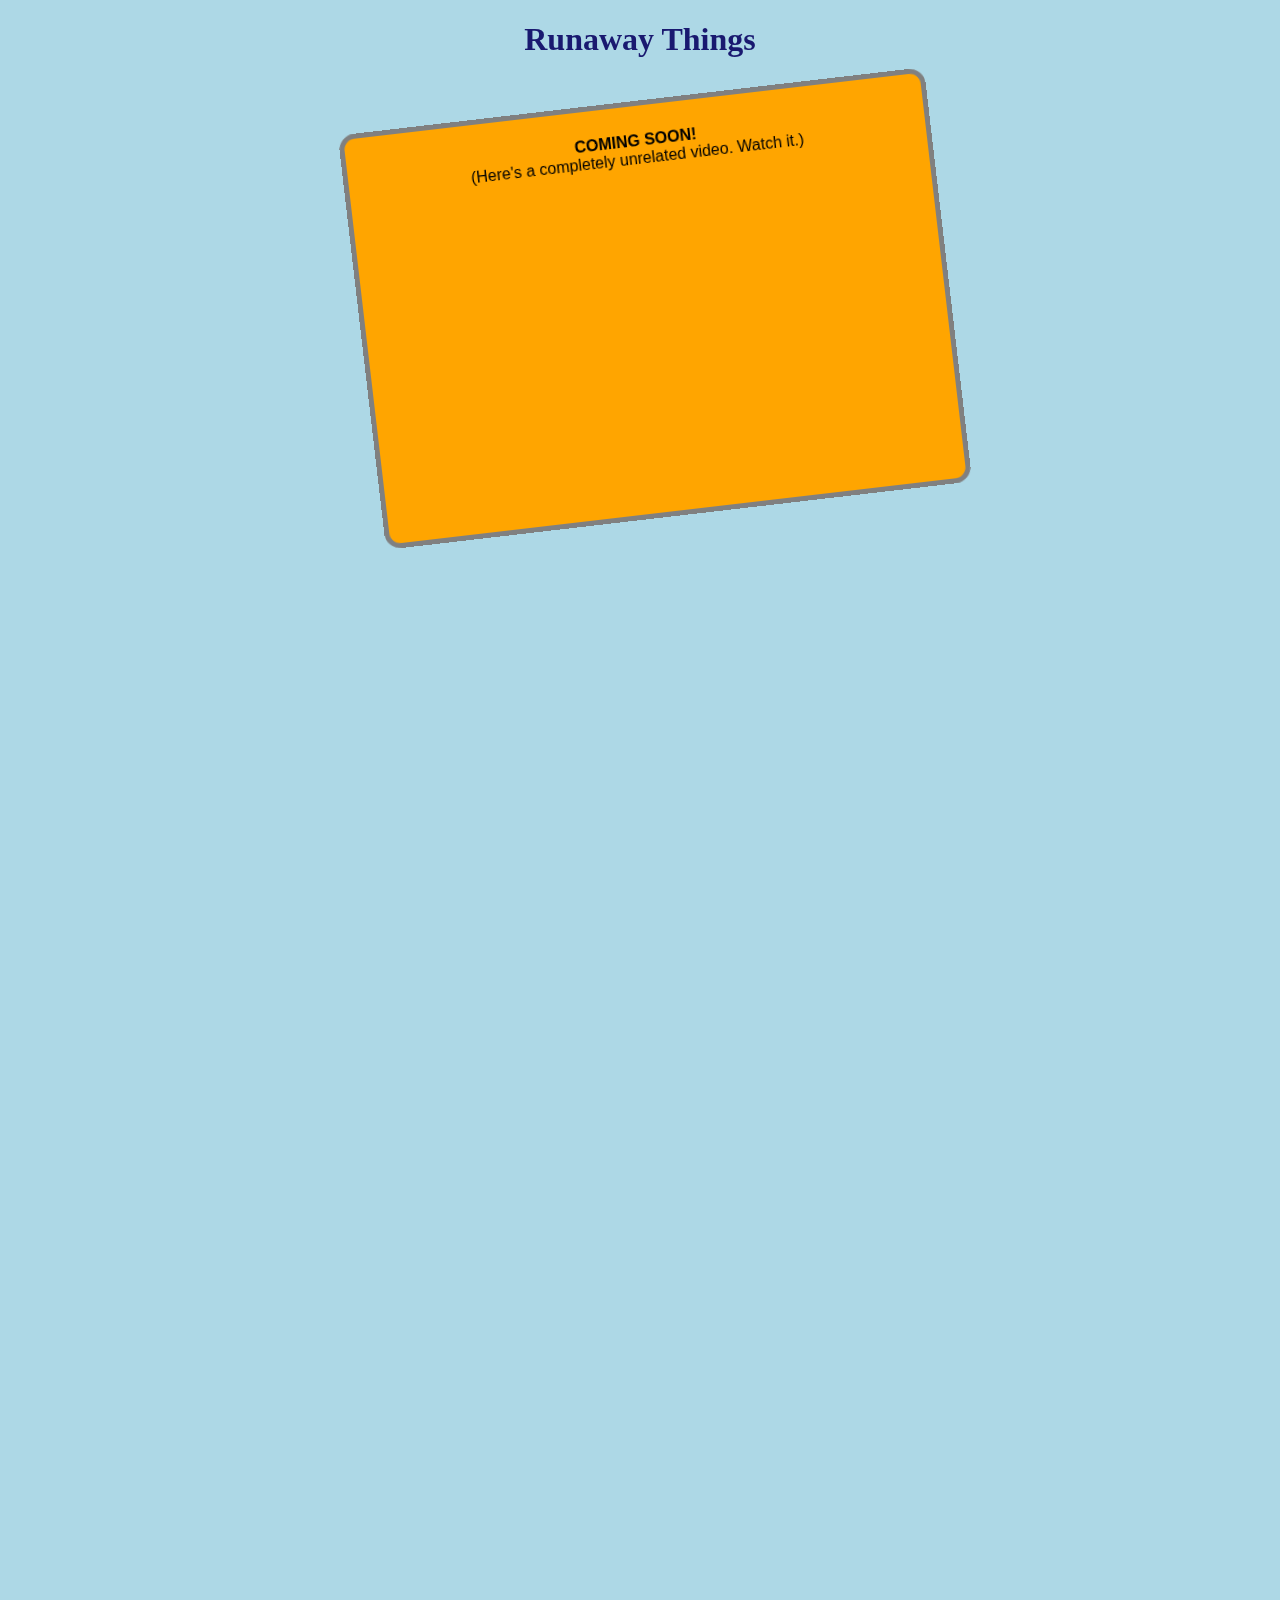
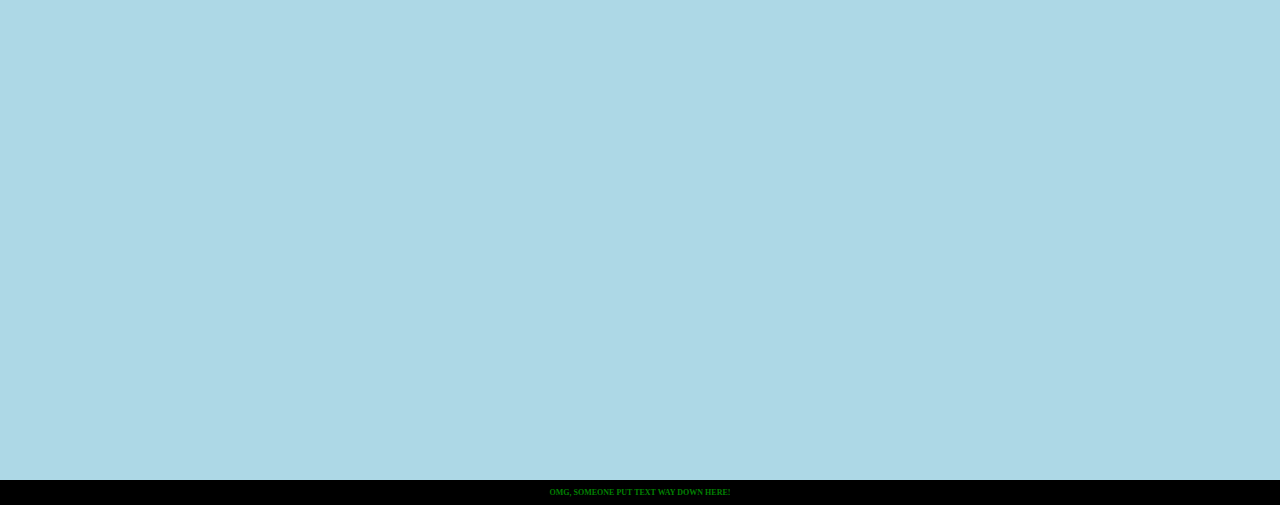
==== index.html @ 50dcc88d "Update index.html" ====
<!DOCTYPE html>
<html>
<head>
<link rel="stylesheet" type="text/css" href="/styles.css">
<style> /*Internal Style*/
h1 {color:midnightblue;}
</style>
<script>
  (function(i,s,o,g,r,a,m){i['GoogleAnalyticsObject']=r;i[r]=i[r]||function(){
  (i[r].q=i[r].q||[]).push(arguments)},i[r].l=1*new Date();a=s.createElement(o),
  m=s.getElementsByTagName(o)[0];a.async=1;a.src=g;m.parentNode.insertBefore(a,m)
  })(window,document,'script','//www.google-analytics.com/analytics.js','ga');

  ga('create', 'UA-50381727-1', 'runawaythings.com');
  ga('send', 'pageview');

</script>
</head>

<body>
<script> /*Facebook SDK*/
  window.fbAsyncInit = function() {
    FB.init({
      appId      : '245608638962649',
      xfbml      : true,
      version    : 'v2.0'
    });
  };

  (function(d, s, id){
     var js, fjs = d.getElementsByTagName(s)[0];
     if (d.getElementById(id)) {return;}
     js = d.createElement(s); js.id = id;
     js.src = "//connect.facebook.net/en_US/sdk.js";
     fjs.parentNode.insertBefore(js, fjs);
   }(document, 'script', 'facebook-jssdk'));
</script>

<h1>Runaway Things</h1>

<div class="videoframe"><p><b>COMING SOON!</b><br> (Here's a completely unrelated video. Watch it.)</p>
<iframe width="560" height="315" src="//www.youtube.com/embed/kCpjgl2baLs" frameborder="0" allowfullscreen></iframe>
</div>

<div class="dumb"><p class="bottom"><b>OMG, SOMEONE PUT TEXT WAY DOWN HERE!</b></p></div>

</body>
</html>
---- styles.css ----
body
{
  margin:auto;
  text-align:center;
  font-family:"Palatino Linotype", "Book Antiqua", Palatino, serif;
  background-color:lightblue;
}

.bottom
{
  font-size:0.5em;
  padding:1em;
  background-color:black;
  color:green;
  text-align:center;
}

.dumb
{
  position:relative;
  top:2000px;
  z-index:-1;
}

.ex
{
  position:fixed;
  left:50%;
  top:100px;
  margin-left:-110px; /*half of the width*/
  width:220px;
  padding:10px;
  z-index:-1;
  
  border:5px solid gray;
  border-radius:1em;
  
  background-color:yellow;
  opacity:0.4;
  filter:alpha(opacity=40); /* For IE8 and earlier */
  
  -ms-transform:rotate(-11deg); /* IE 9 */
  -webkit-transform:rotate(-11deg); /* Chrome, Safari, Opera */
  transform:rotate(-11deg);
  
  color:blue;
  text-align:inherit;
  font-family:Impact, Charcoal, sans-serif;
}

.videoframe
{
  position:fixed;
  left:50%;
  top:100px;
  margin-left:-280px; /*half of the width*/
  width:560px;  
  padding:10px;
  z-index:-1;
  
  border:5px solid gray;
  border-radius:1em;
  
  background-color:orange;
  opacity:1;
  filter:alpha(opacity=100); /* For IE8 and earlier */
  
  -ms-transform:rotate(-6.66deg); /* IE 9 */
  -webkit-transform:rotate(-6.66deg); /* Chrome, Safari, Opera */
  transform:rotate(-6.66deg);
  
  color:black;
  text-align:inherit;
  font-family:Impact, Charcoal, sans-serif;
}
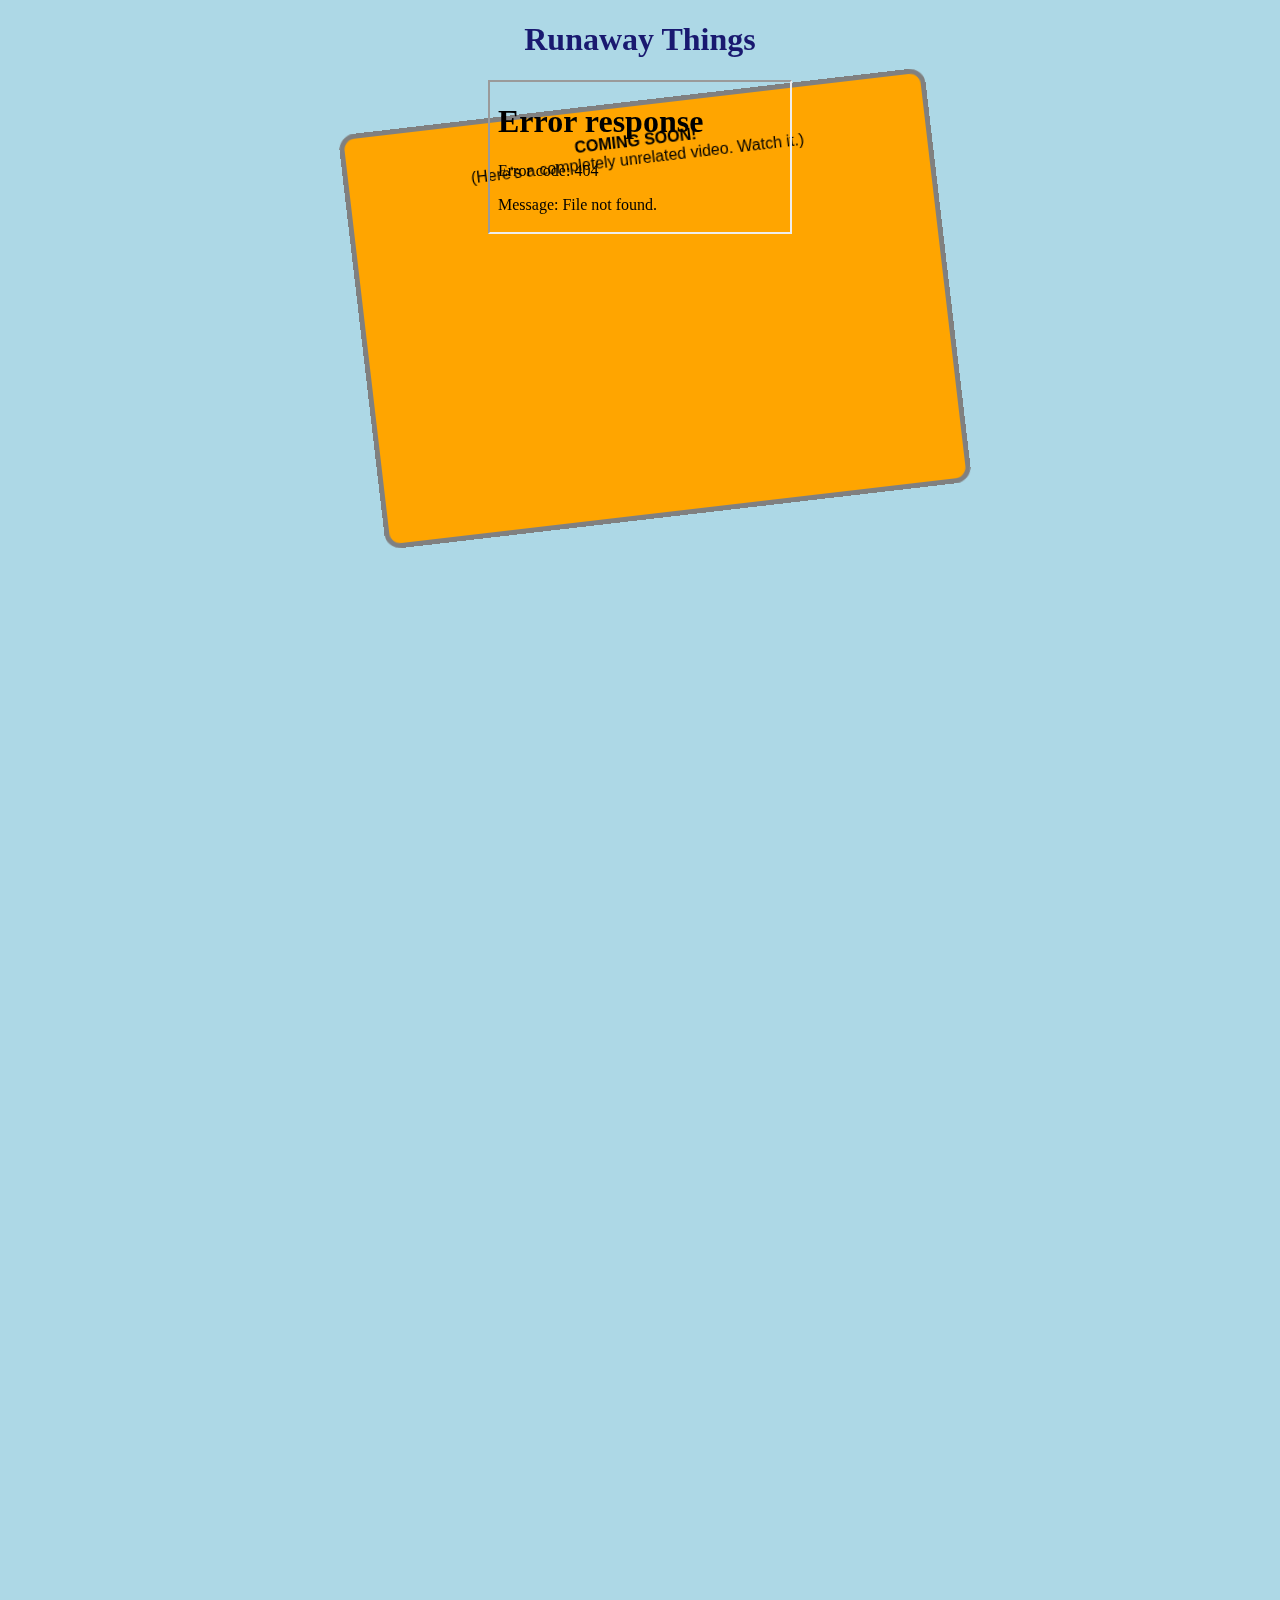
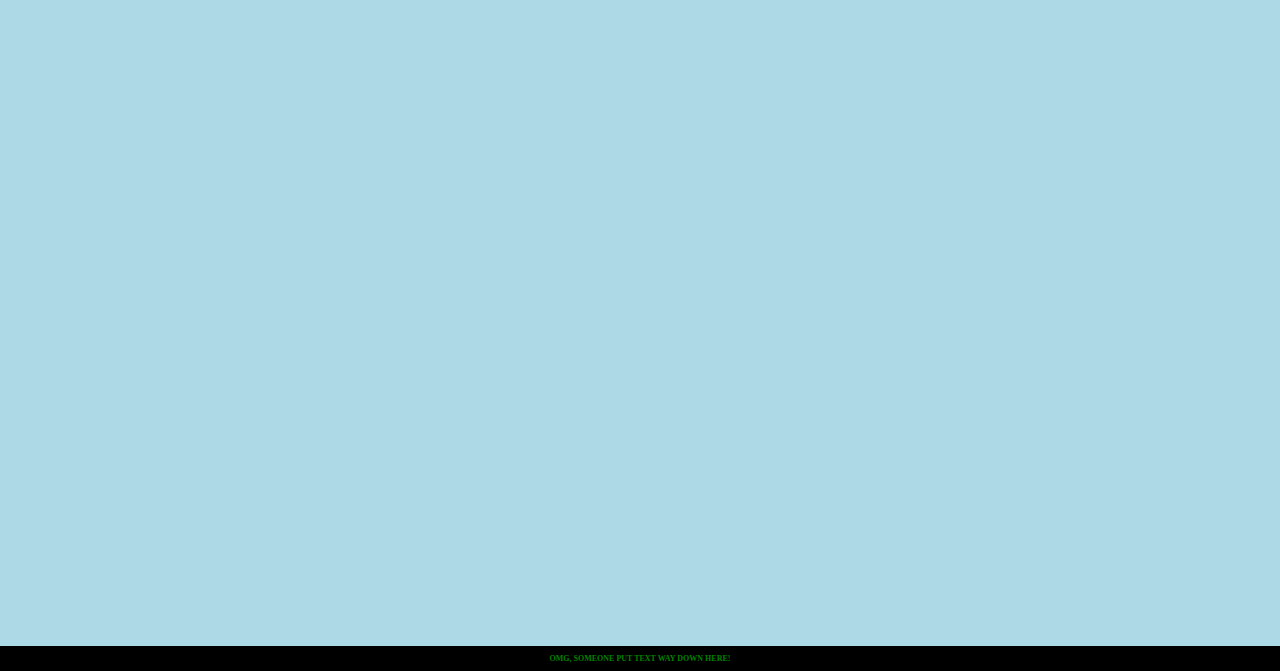
==== commit 959e8099: "Update index.html" ====
--- a/index.html
+++ b/index.html
@@ -5,38 +5,111 @@
 <style> /*Internal Style*/
 h1 {color:midnightblue;}
 </style>
-<script>
-  (function(i,s,o,g,r,a,m){i['GoogleAnalyticsObject']=r;i[r]=i[r]||function(){
-  (i[r].q=i[r].q||[]).push(arguments)},i[r].l=1*new Date();a=s.createElement(o),
-  m=s.getElementsByTagName(o)[0];a.async=1;a.src=g;m.parentNode.insertBefore(a,m)
-  })(window,document,'script','//www.google-analytics.com/analytics.js','ga');
-
-  ga('create', 'UA-50381727-1', 'runawaythings.com');
-  ga('send', 'pageview');
-
-</script>
 </head>
 
 <body>
-<script> /*Facebook SDK*/
+<script>
+  // This is called with the results from from FB.getLoginStatus().
+  function statusChangeCallback(response) {
+    console.log('statusChangeCallback');
+    console.log(response);
+    // The response object is returned with a status field that lets the
+    // app know the current login status of the person.
+    // Full docs on the response object can be found in the documentation
+    // for FB.getLoginStatus().
+    if (response.status === 'connected') {
+      // Logged into your app and Facebook.
+      testAPI();
+    } else if (response.status === 'not_authorized') {
+      // The person is logged into Facebook, but not your app.
+      document.getElementById('status').innerHTML = 'Please log ' +
+        'into this app.';
+    } else {
+      // The person is not logged into Facebook, so we're not sure if
+      // they are logged into this app or not.
+      document.getElementById('status').innerHTML = 'Please log ' +
+        'into Facebook.';
+    }
+  }
+
+  // This function is called when someone finishes with the Login
+  // Button.  See the onlogin handler attached to it in the sample
+  // code below.
+  function checkLoginState() {
+    FB.getLoginStatus(function(response) {
+      statusChangeCallback(response);
+    });
+  }
+
   window.fbAsyncInit = function() {
-    FB.init({
-      appId      : '245608638962649',
-      xfbml      : true,
-      version    : 'v2.0'
-    });
+  FB.init({
+    appId      : '245608638962649',
+    cookie     : true,  // enable cookies to allow the server to access 
+                        // the session
+    xfbml      : true,  // parse social plugins on this page
+    version    : 'v2.0' // use version 2.0
+  });
+
+  // Now that we've initialized the JavaScript SDK, we call 
+  // FB.getLoginStatus().  This function gets the state of the
+  // person visiting this page and can return one of three states to
+  // the callback you provide.  They can be:
+  //
+  // 1. Logged into your app ('connected')
+  // 2. Logged into Facebook, but not your app ('not_authorized')
+  // 3. Not logged into Facebook and can't tell if they are logged into
+  //    your app or not.
+  //
+  // These three cases are handled in the callback function.
+
+  FB.getLoginStatus(function(response) {
+    statusChangeCallback(response);
+  });
+
   };
 
-  (function(d, s, id){
-     var js, fjs = d.getElementsByTagName(s)[0];
-     if (d.getElementById(id)) {return;}
-     js = d.createElement(s); js.id = id;
-     js.src = "//connect.facebook.net/en_US/sdk.js";
-     fjs.parentNode.insertBefore(js, fjs);
-   }(document, 'script', 'facebook-jssdk'));
+  // Load the SDK asynchronously
+  (function(d, s, id) {
+    var js, fjs = d.getElementsByTagName(s)[0];
+    if (d.getElementById(id)) return;
+    js = d.createElement(s); js.id = id;
+    js.src = "//connect.facebook.net/en_US/sdk.js";
+    fjs.parentNode.insertBefore(js, fjs);
+  }(document, 'script', 'facebook-jssdk'));
+
+  // Here we run a very simple test of the Graph API after login is
+  // successful.  See statusChangeCallback() for when this call is made.
+  function testAPI() {
+    console.log('Welcome!  Fetching your information.... ');
+    FB.api('/me', function(response) {
+      console.log('Successful login for: ' + response.name);
+      document.getElementById('status').innerHTML =
+        'Thanks for logging in, ' + response.name + '!';
+    });
+  }
 </script>
 
 <h1>Runaway Things</h1>
+
+<!--
+  Below we include the Login Button social plugin. This button uses
+  the JavaScript SDK to present a graphical Login button that triggers
+  the FB.login() function when clicked.
+-->
+
+<!--
+
+<fb:login-button scope="public_profile,email" onlogin="checkLoginState();">
+</fb:login-button>
+
+<div id="status">
+</div>
+
+-->
+
+<iframe src="fun">
+  <p>Your browser does not support iframes. Sad Panda.</p>
+</iframe>
 
 <div class="videoframe"><p><b>COMING SOON!</b><br> (Here's a completely unrelated video. Watch it.)</p>
 <iframe width="560" height="315" src="//www.youtube.com/embed/kCpjgl2baLs" frameborder="0" allowfullscreen></iframe>
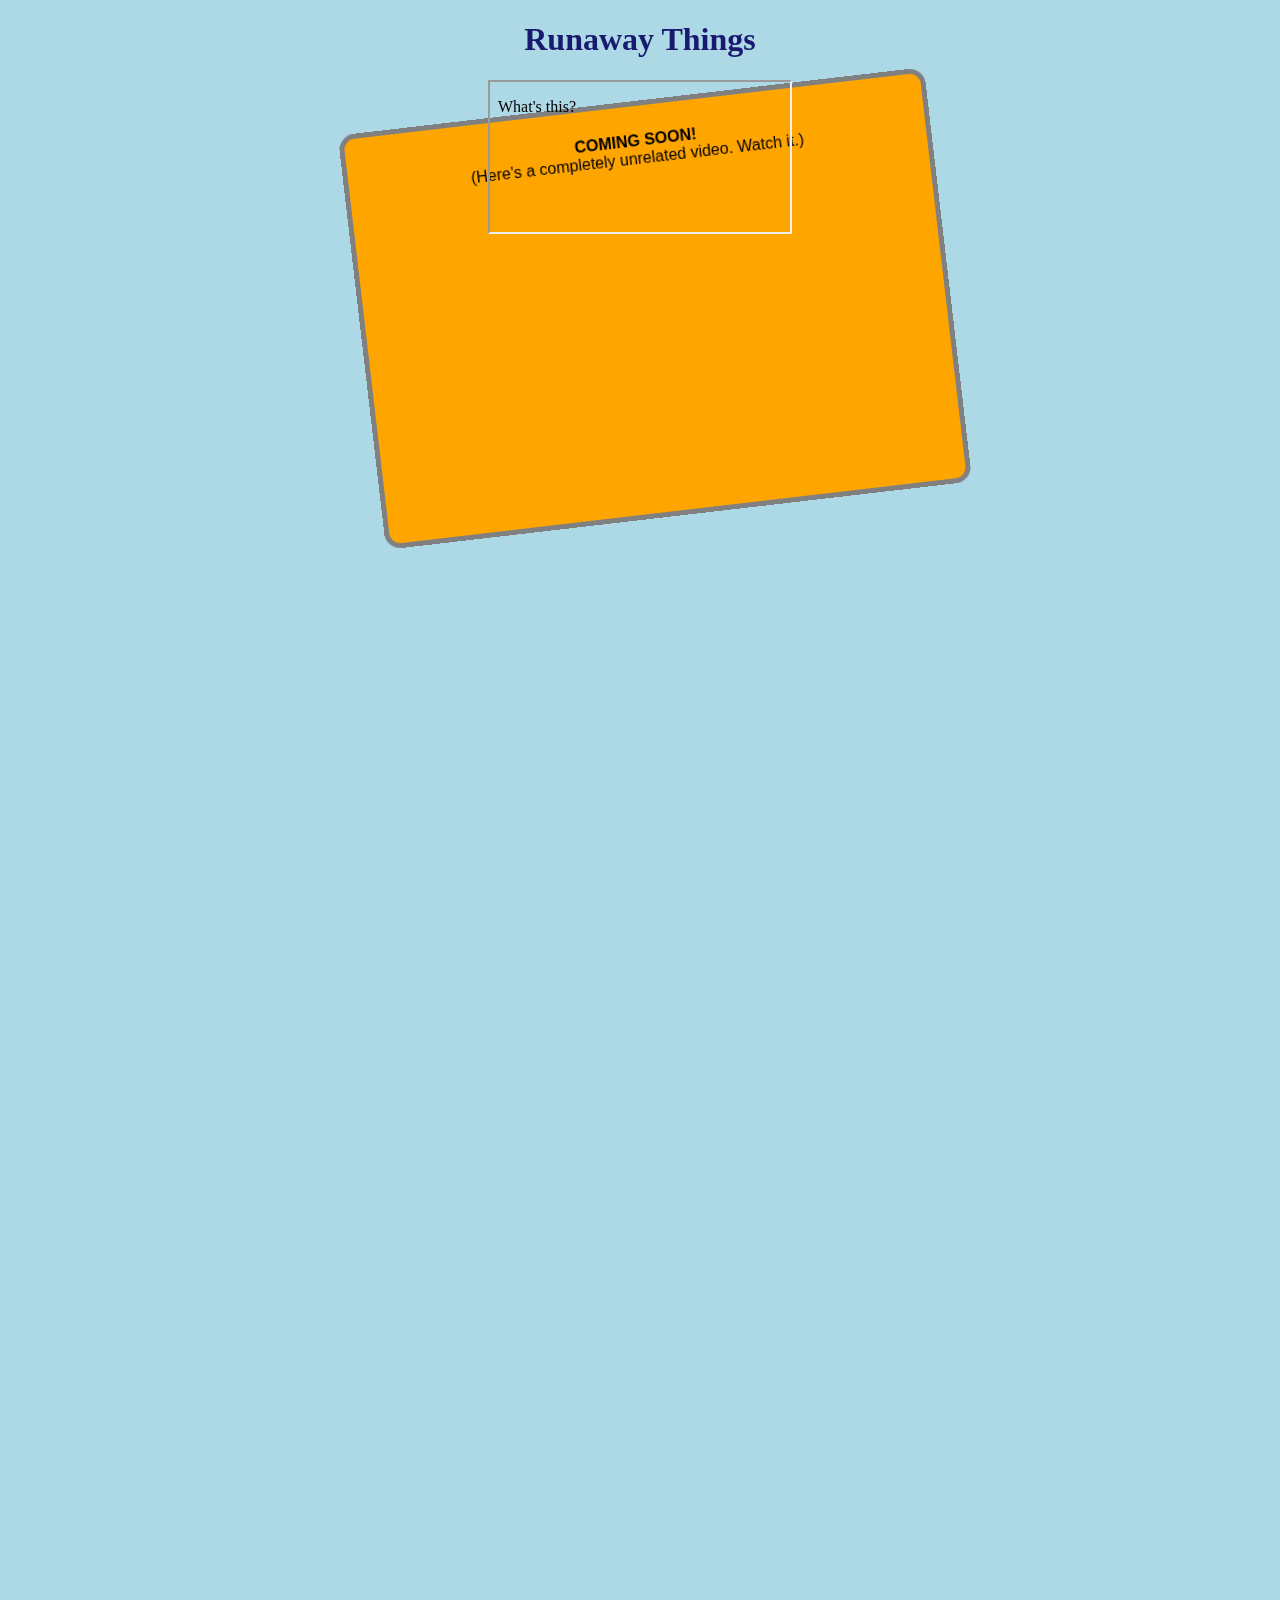
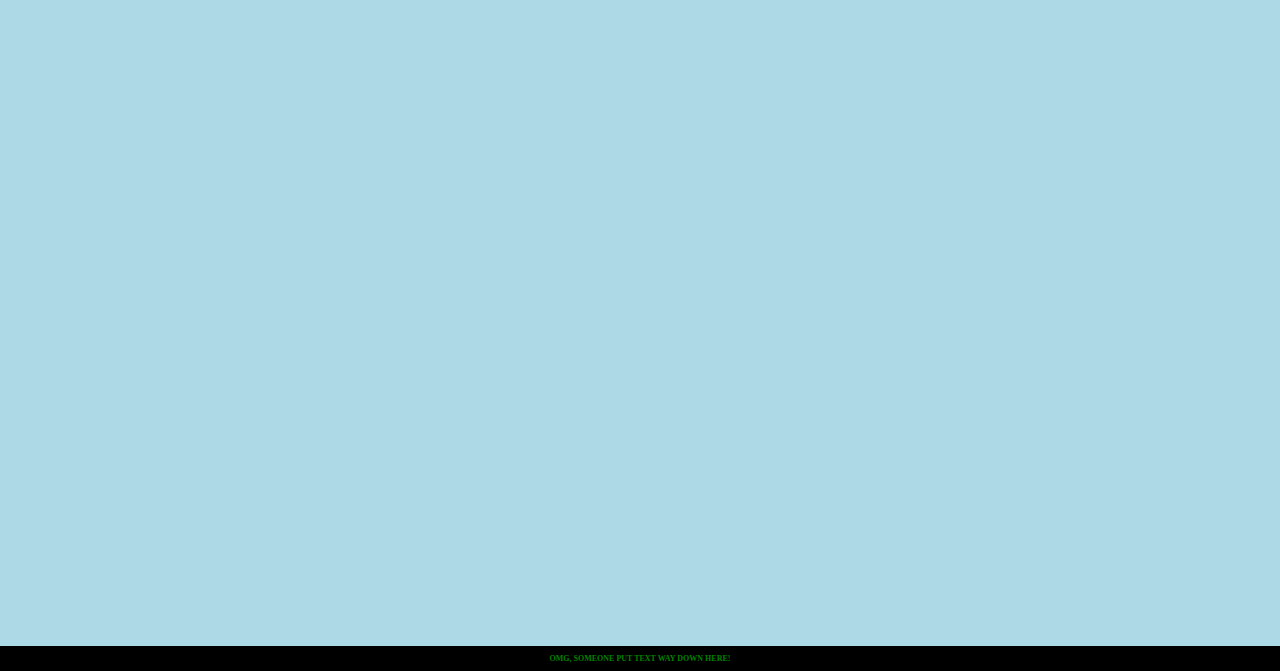
==== commit 15b0620f: "Update index.html" ====
--- a/index.html
+++ b/index.html
@@ -107,7 +107,7 @@
 
 -->
 
-<iframe src="fun">
+<iframe src="/fun.html">
   <p>Your browser does not support iframes. Sad Panda.</p>
 </iframe>
 
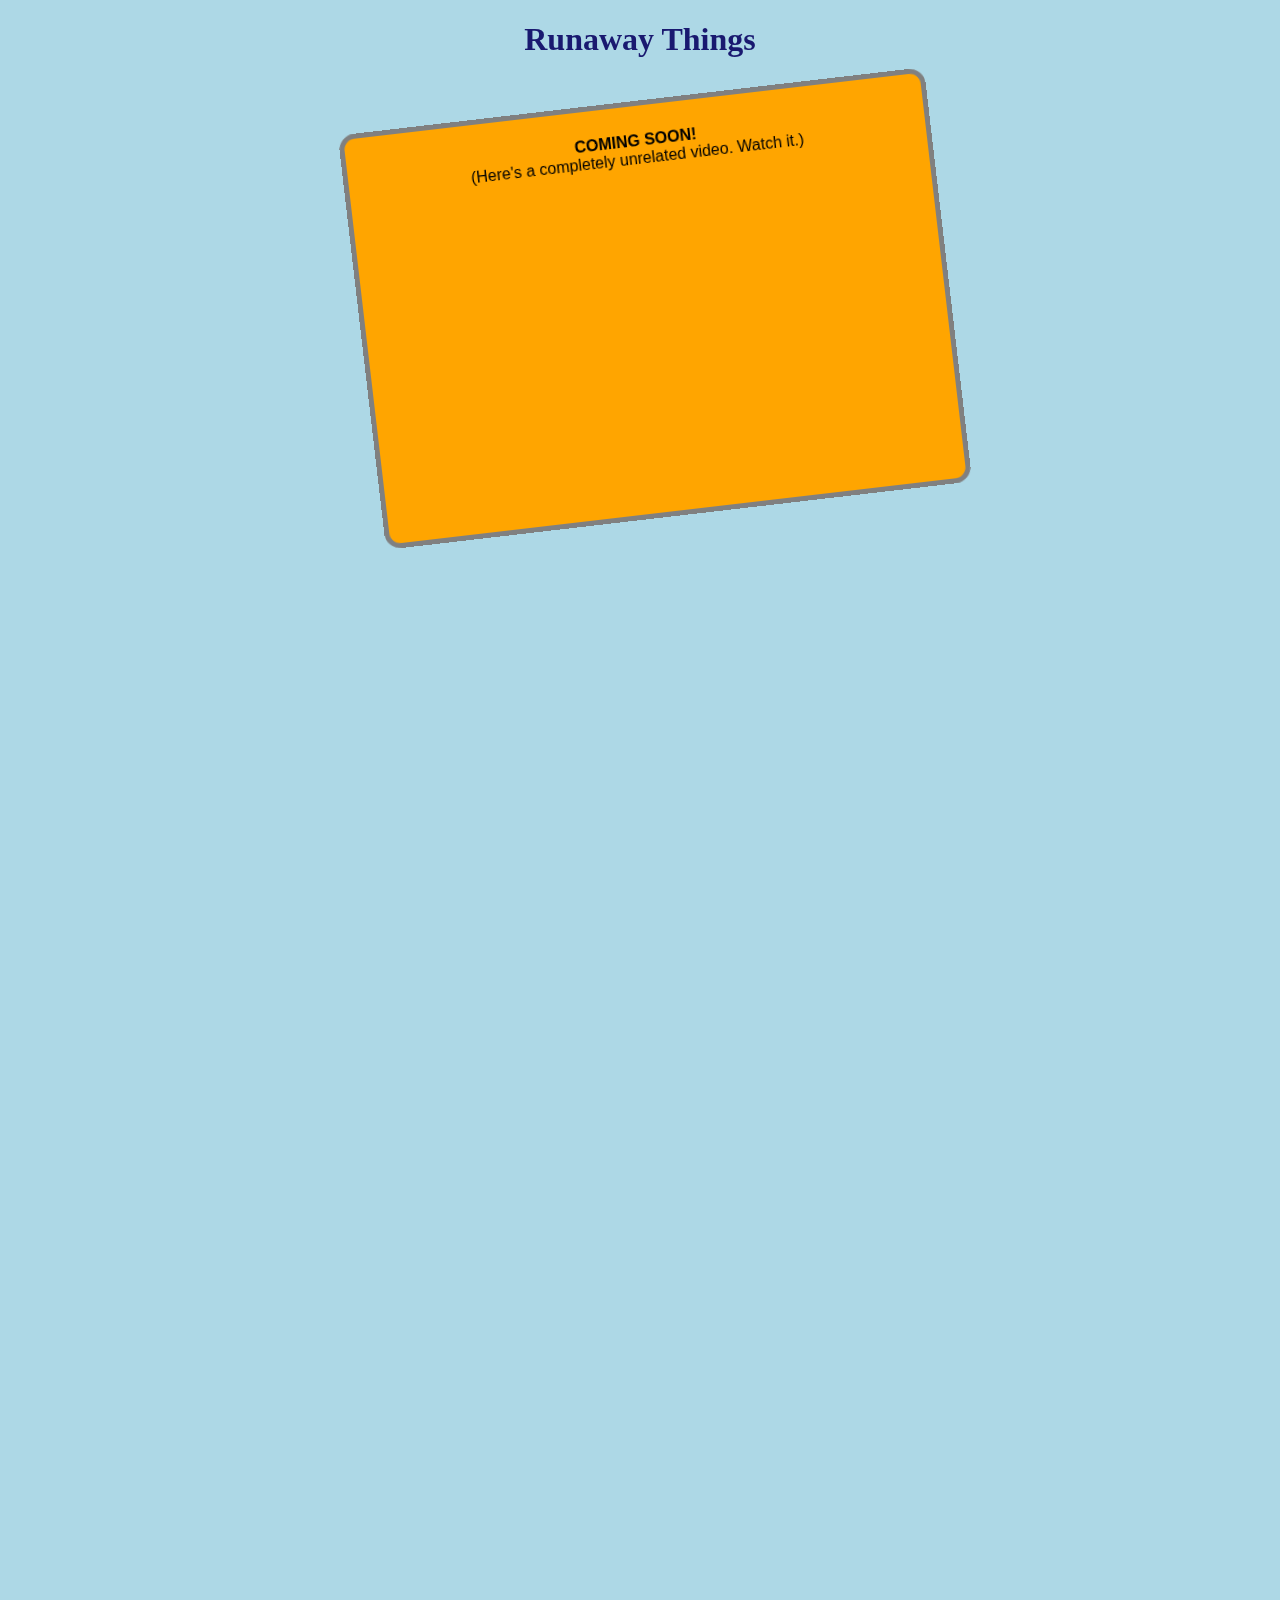
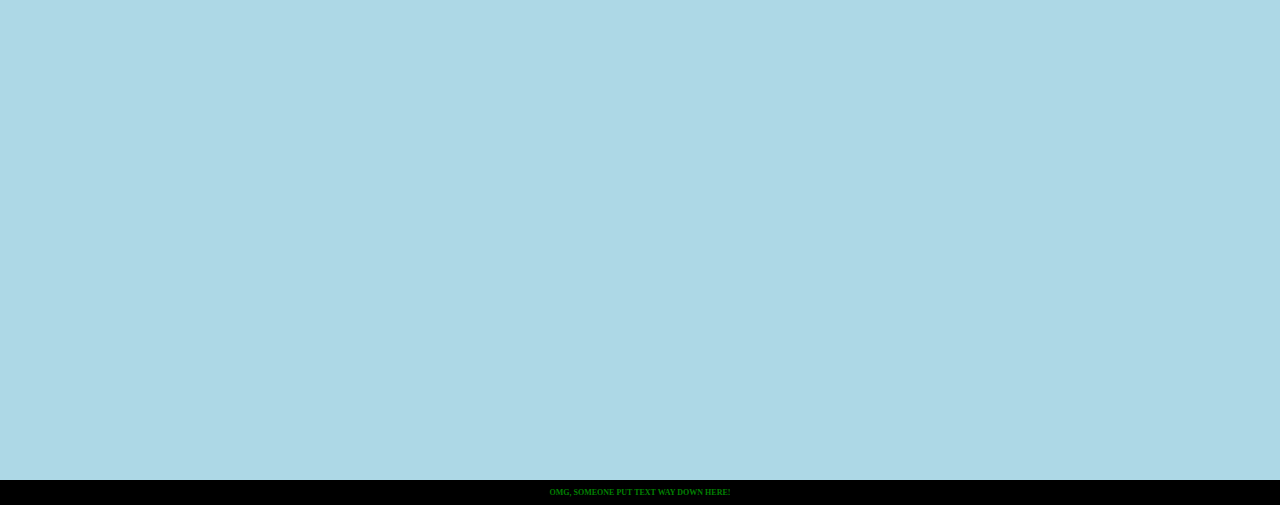
==== commit 47a73bc1: "Update index.html" ====
--- a/index.html
+++ b/index.html
@@ -107,10 +107,12 @@
 
 -->
 
+<!-- An inline frame is used to embed another document within the current HTML document.
+
 <iframe src="/fun.html">
   <p>Your browser does not support iframes. Sad Panda.</p>
 </iframe>
-
+-->
 <div class="videoframe"><p><b>COMING SOON!</b><br> (Here's a completely unrelated video. Watch it.)</p>
 <iframe width="560" height="315" src="//www.youtube.com/embed/kCpjgl2baLs" frameborder="0" allowfullscreen></iframe>
 </div>
